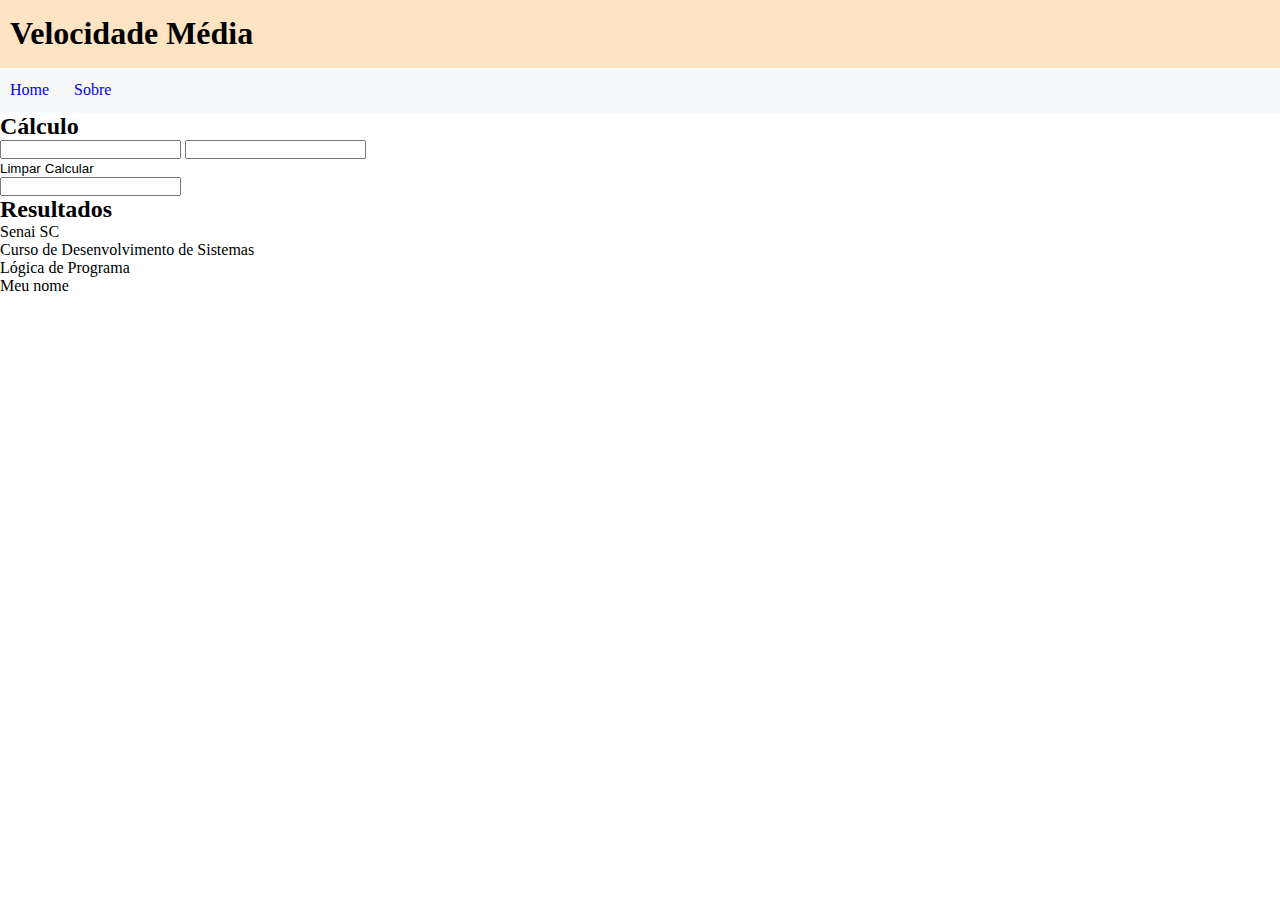
==== index.html @ a1048485 "att" ====
<!DOCTYPE html>
<html lang="pt-br">
<head>
    <meta charset="UTF-8">
    <meta http-equiv="X-UA-Compatible" content="IE=edge">
    <meta name="viewport" content="width=device-width, initial-scale=1.0">
    <link rel="stylesheet" href="style.css">
    <title>Cálculo de Velocidade Média</title>
</head>
<body>
    <header class="navbar">
        <h1>Velocidade Média</h1>
        <nav class="nav">
            <a href="./index.html">Home</a>
            <a href="./sobre.html">Sobre</a>
        </nav>
    </header>
    <div class="calculo">
        <div class="calculadora">
            <h2>Cálculo</h2>
            <input id="valorD">
            <input id="interT">
            <div>
                <button onclick="limpar()">Limpar</button>
                <button onclick="calcular()">Calcular</button>
            </div>
            <input id="result">
        </div>
        <div class="resultado">
            <h2>Resultados</h2>
            <div id="resultUser">

            </div>
        </div>
    </div>
    <footer>
        <ul>
            <li>Senai SC</li>
            <li>Curso de Desenvolvimento de Sistemas</li>
            <li>Lógica de Programa</li>
            <li>Meu nome</li>
        </ul>
    </footer>
    <script src="./script.js"></script>
</body>
</html>
---- style.css ----
html, body{
    width: 100%;
    height: 100%;
    box-sizing: border-box;
    padding: 0;
    margin: 0;
}

*{
    margin: 0;
    padding: 0;
}

button{
    background: none;
    border: none;
}

.navbar{
    width: 100%;
    height: 12.5vh;
    background-color: #FFE4C4;
    display: flex;
    flex-direction: column;
    justify-content: space-between;
}

h1{
    height: 100%;
    display: flex;
    align-items: center;
    padding-left: 10px;
}

.nav{
    width: 100%;
    min-height: 5vh;
    background-color: #F8F9FA;
    display: flex;
    gap: 25px;
    padding-left: 10px;
    align-items: center;
}

a{
    text-decoration: none;
}
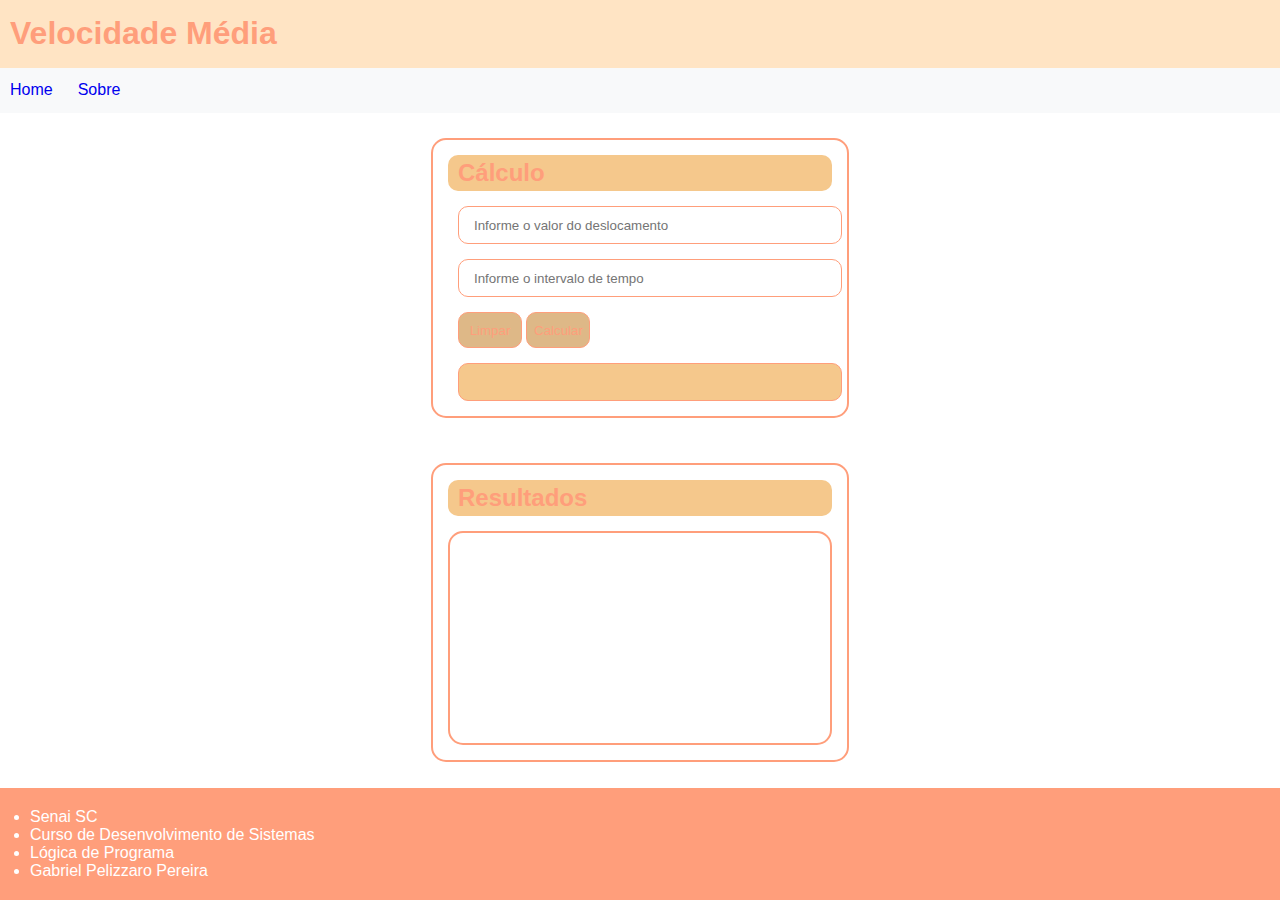
==== commit 57d71c70: "att" ====
--- a/index.html
+++ b/index.html
@@ -16,20 +16,20 @@
         </nav>
     </header>
     <div class="calculo">
-        <div class="calculadora">
+        <div class="box">
             <h2>Cálculo</h2>
-            <input id="valorD">
-            <input id="interT">
+            <input id="valorD" type="number" placeholder="Informe o valor do deslocamento">
+            <input id="interT" type="number" placeholder="Informe o intervalo de tempo">
             <div>
                 <button onclick="limpar()">Limpar</button>
                 <button onclick="calcular()">Calcular</button>
             </div>
-            <input id="result">
+            <input id="result" type="number" readonly>
         </div>
-        <div class="resultado">
+        <div class="box">
             <h2>Resultados</h2>
             <div id="resultUser">
-
+                <div id="eita"></div>
             </div>
         </div>
     </div>
@@ -38,7 +38,7 @@
             <li>Senai SC</li>
             <li>Curso de Desenvolvimento de Sistemas</li>
             <li>Lógica de Programa</li>
-            <li>Meu nome</li>
+            <li>Gabriel Pelizzaro Pereira</li>
         </ul>
     </footer>
     <script src="./script.js"></script>
--- a/style.css
+++ b/style.css
@@ -4,11 +4,13 @@
     box-sizing: border-box;
     padding: 0;
     margin: 0;
+    overflow: hidden;
 }
 
 *{
     margin: 0;
     padding: 0;
+    font-family: sans-serif;
 }
 
 button{
@@ -30,6 +32,7 @@
     display: flex;
     align-items: center;
     padding-left: 10px;
+    color: #FF9E7B;
 }
 
 .nav{
@@ -46,3 +49,81 @@
     text-decoration: none;
 }
 
+.calculo{
+    display: flex;
+    flex-direction: column;
+    width: 100%;
+    align-items: center;
+    justify-content: center;
+    height: 75vh;
+    gap: 45px;
+}
+
+.box{
+    width: 30%;
+    border: 2px solid #FF9E7B;
+    border-radius: 15px;
+    padding: 15px;
+    display: flex;
+    flex-direction: column;
+    gap: 15px;
+}
+
+h2{
+    color: #FF9E7B;
+    background-color: #F5C88C;
+    padding-left: 10px;
+    border-radius: 10px;
+    height: 4vh;
+    display: flex;
+    align-items: center;
+}
+
+input{
+    border: 1px solid #FF9E7B;
+    border-radius: 10px;
+    height: 4vh;
+    padding-left: 15px;
+    transform: translateX(10px);
+}
+
+button{
+    background-color: #DEB887;
+    border: 1px solid #FF9E7B;
+    width: 5vw;
+    height: 4vh;
+    color: #FF9E7B;
+    transform: translateX(10px);
+    border-radius: 10px;
+    cursor: pointer;
+}
+
+#result{
+    background-color: #F5C88C;
+}
+
+#resultUser{
+    max-width: 100%;
+    min-height: 20vh;
+    border: 2px solid #FF9E7B;
+    border-radius: 15px;
+    padding: 15px;
+    display: flex;
+    flex-direction: column;
+    gap: 15px;
+}
+
+#eita{
+    gap: 10px;
+}
+
+footer{
+    width: 100%;
+    height: 12.5vh;
+    background-color: #FF9E7B;
+    display: flex;
+    flex-direction: row;
+    align-items: center;
+    padding-left: 30px;
+    color: white;
+}